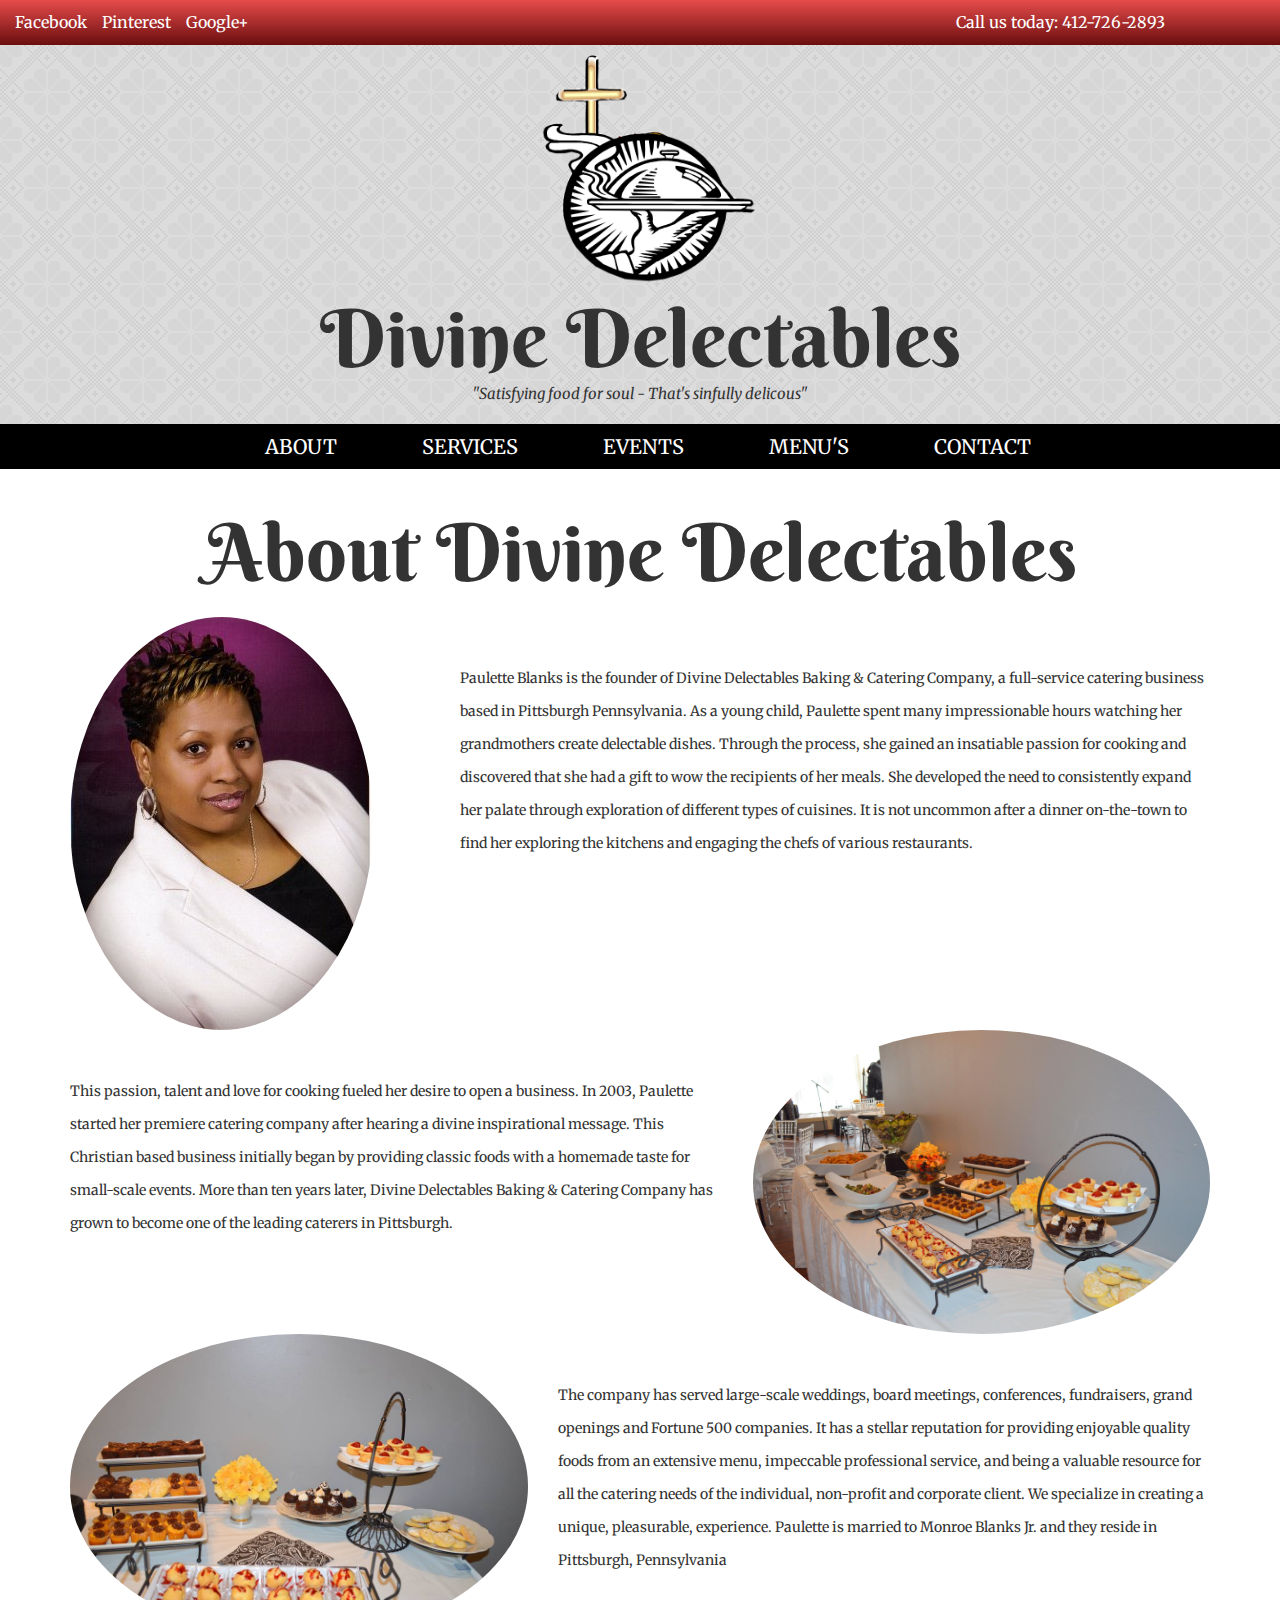
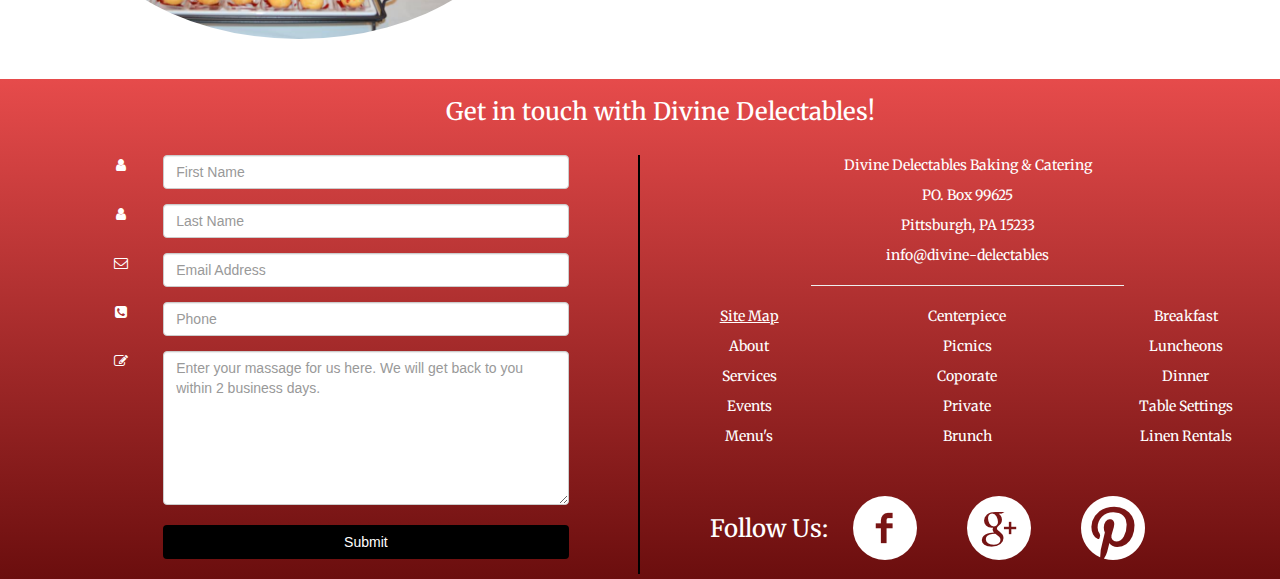
==== about.html @ 44cd1f75 "Last edit" ====
<!DOCTYPE html>
<html lang="en">
  <head>
    <meta charset="utf-8">
    <meta http-equiv="X-UA-Compatible" content="IE=edge">
    <meta name="viewport" content="width=device-width, initial-scale=1">
    <!-- The above 3 meta tags *must* come first in the head; any other head content must come *after* these tags -->
    <title>Home | Divine Delectables</title>

    <link rel="stylesheet" type="text/css" href="css/reset.css">
    <link rel="stylesheet" type="text/css" href="css/style.css">
    <link rel="stylesheet" href="css/owl.carousel.css">

    <link href='https://fonts.googleapis.com/css?family=Berkshire+Swash' rel='stylesheet' type='text/css'>
    <link href='https://fonts.googleapis.com/css?family=Merriweather' rel='stylesheet' type='text/css'>

    <!-- Bootstrap -->
    <link href="css/bootstrap.min.css" rel="stylesheet">

    <link rel="stylesheet" href="https://maxcdn.bootstrapcdn.com/font-awesome/4.5.0/css/font-awesome.min.css">

    <style type="text/css">
    .social-header {
      height: 45px;
      background-color: #6c0f0f !important;
        background-repeat: repeat-x;
        filter: progid:DXImageTransform.Microsoft.gradient(startColorstr="#e64b4b", endColorstr="#6b0e0e");
        background-image: -khtml-gradient(linear, left top, left bottom, from(#e64b4b), to(#6b0e0e));
        background-image: -moz-linear-gradient(top, #e64b4b, #6b0e0e);
        background-image: -ms-linear-gradient(top, #e64b4b, #6b0e0e);
        background-image: -webkit-gradient(linear, left top, left bottom, color-stop(0%, #e64b4b), color-stop(100%, #6b0e0e));
        background-image: -webkit-linear-gradient(top, #e64b4b, #6b0e0e);
        background-image: -o-linear-gradient(top, #e64b4b, #6b0e0e);
        background-image: linear-gradient(#e64b4b, #6b0e0e);
      position: relative;
      width: 100%;
      z-index: -1;
    }
    .social-header-icons {
      display: flex;
      height: 100%;
    }
    .social-header-icons li {
      margin-left: 15px;
      color: white;
      list-style: none;
      align-self: center; 
      font-family: 'Merriweather', serif !important;
      font-size: 16px;
    }
    .phone-number:last-child {
      margin-left: auto;
      align-self: center;
      margin-right: 9%;
    } 
    h1 {
      margin: 0px;
      font-family: 'Berkshire Swash', cursive;
      font-size: 8rem;
    }
    #logo p {
      margin: 0px;
      padding-bottom: 20px;
      font-style: italic;
      font-size: 1.5rem !important;
    }
    #hero-image {
      position: relative;
    }

    #header {
      background: black;

      color: white;
      padding: 10px;
      width:100%;
      z-index: 100;
      height: 45px;
      display: flex;
    }
    #header li {
      margin-left: 15px;
      color: white;
      list-style: none;
      align-self: center; 
    }
    .navigation {
      margin: 0 auto;
    }
    .navigation li {
      padding: 0px 35px;
      font-size: 2rem;
    }
    .navigation li a {
      color: white;
    }
    .member-thumb {
      margin-top: 58px;
    }
    </style>
    <script src="https://code.jquery.com/jquery-1.12.0.min.js"></script>
    <!-- HTML5 shim and Respond.js for IE8 support of HTML5 elements and media queries -->
    <!-- WARNING: Respond.js doesn't work if you view the page via file:// -->
    <!--[if lt IE 9]>
      <script src="https://oss.maxcdn.com/html5shiv/3.7.2/html5shiv.min.js"></script>
      <script src="https://oss.maxcdn.com/respond/1.4.2/respond.min.js"></script>
    <![endif]-->
  </head>
  <body>
    
    <header class="social-header">
      <ul class="social-header-icons">
          <li>Facebook</li>
          <li>Pinterest</li>
          <li>Google+</li>
          <li class="phone-number">Call us today: 412-726-2893</li>
      </ul>
    </header>

    <div class="text-center" id="logo">
      <a href="index.html"><img src="images/divine-logo.png" width="250px" height="250px"></a>
      <h1>Divine Delectables</h1>
      <p>"Satisfying food for soul - That's sinfully delicous"</p>
    </div>

    <div id="header">
        <ul class="social-header-icons navigation">
          <li><a href="">ABOUT</a></li>
          <li><a href="service.html">SERVICES</a></li>
          <li><a href="#">EVENTS</a></li>
          <li><a href="menu.html">MENU'S</a></li>
          <li><a href="index.html#contact">CONTACT</a></li>
        </ul>
    </div>





    <div id="about-section" style="padding-bottom: 40px;"></div>

    <div class="container">
      <div class="row about-page text-center">
        <h1>About Divine Delectables</h1>
        <br>
        <div class="col-md-4">
          <img src="images/bio-pic.bmp" class="img-responsive img-circle">
        </div>
        <div class="col-md-8 text-left about-page-text">
          <p>Paulette Blanks is the founder of Divine Delectables  Baking & Catering Company, a full-service catering business based in Pittsburgh Pennsylvania. As a young child, Paulette spent many impressionable hours watching her grandmothers create delectable dishes. Through the process, she gained an insatiable passion for cooking and discovered that she had a gift to wow the recipients of her meals. She developed the need to consistently expand her palate through exploration of different types of cuisines. It is not uncommon after a dinner on-the-town to find her exploring the kitchens and engaging the chefs of various restaurants.</p>
        </div>
      </div>
      <div class="row about-page text-center">
        <div class="col-md-7 text-left about-page-text">
          <p>This passion, talent and love for cooking fueled her desire to open a business. In 2003, Paulette started her premiere catering company after hearing a divine inspirational message. This Christian based business initially began by providing classic foods with a homemade taste for small-scale events. More than ten years later, Divine Delectables Baking & Catering Company has grown to become one of the leading caterers in Pittsburgh.</p>
        </div>
        <div class="col-md-5">
          <img src="images/divine.jpg" class="img-responsive img-circle">
        </div>
      </div>
      <div class="row about-page text-center">
        <div class="col-md-5">
          <img src="images/parallax1.jpg" class="img-responsive img-circle">
        </div>
        <div class="col-md-7 text-left about-page-text">
          <p>The company has served large-scale weddings, board meetings, conferences, fundraisers, grand openings and Fortune 500 companies. It has a stellar reputation for providing enjoyable quality foods from an extensive menu, impeccable professional service, and being a valuable resource for all the catering needs of the individual, non-profit and corporate client. We specialize in creating a unique, pleasurable, experience. Paulette is married to Monroe Blanks Jr. and they reside in Pittsburgh, Pennsylvania</p>
        </div>
      </div>
    </div>


    <br>
    <br>




    <div class="container contact-section" id="contact">
      <div class="row text-center">
        <h3>Get in touch with Divine Delectables!</h3><br>
        <div class="col-md-6" style="border-right: 2px solid black;">
          <form class="form-horizontal" method="post">
                             <fieldset>
                                 <div class="form-group">
                                     <span class="col-md-1 col-md-offset-2 text-center"><i class="fa fa-user bigicon"></i></span>
                                     <div class="col-md-8">
                                         <input id="fname" name="name" type="text" placeholder="First Name" class="form-control">
                                     </div>
                                 </div>
                                 <div class="form-group">
                                     <span class="col-md-1 col-md-offset-2 text-center"><i class="fa fa-user bigicon"></i></span>
                                     <div class="col-md-8">
                                         <input id="lname" name="name" type="text" placeholder="Last Name" class="form-control">
                                     </div>
                                 </div>

                                 <div class="form-group">
                                     <span class="col-md-1 col-md-offset-2 text-center"><i class="fa fa-envelope-o bigicon"></i></span>
                                     <div class="col-md-8">
                                         <input id="email" name="email" type="text" placeholder="Email Address" class="form-control">
                                     </div>
                                 </div>

                                 <div class="form-group">
                                     <span class="col-md-1 col-md-offset-2 text-center"><i class="fa fa-phone-square bigicon"></i></span>
                                     <div class="col-md-8">
                                         <input id="phone" name="phone" type="text" placeholder="Phone" class="form-control">
                                     </div>
                                 </div>

                                 <div class="form-group">
                                     <span class="col-md-1 col-md-offset-2 text-center"><i class="fa fa-pencil-square-o bigicon"></i></span>
                                     <div class="col-md-8">
                                         <textarea class="form-control" id="message" name="message" placeholder="Enter your massage for us here. We will get back to you within 2 business days." rows="7"></textarea>
                                         <br>
                                         <button type="submit" class="btn btn-custom btn-block">Submit</button>
                                     </div>
                                 </div>

                             </fieldset>
                         </form>
        </div>
        <div class="col-md-6">
          <p>Divine Delectables Baking & Catering</p>
          <p>PO. Box 99625</p>
          <p>Pittsburgh, PA 15233</p>
          <p>info@divine-delectables</p>
          <hr>
          <div class="row">
            <div class="col-md-4">
              <p><u>Site Map</u></p>
              <p>About</p>
              <p>Services</p>
              <p>Events</p>
              <p>Menu's</p>
            </div>
            <div class="col-md-4">
              <p>Centerpiece</p>
              <p>Picnics</p>
              <p>Coporate</p>
              <p>Private</p>
              <p>Brunch</p>
            </div>
            <div class="col-md-4">
              <p>Breakfast</p>
              <p>Luncheons</p>
              <p>Dinner</p>
              <p>Table Settings</p>
              <p>Linen Rentals</p>
            </div>
          </div><br><br>
          <div class="col-md-12 social-footer">
            <h3>Follow Us:</h3>
            <ul class="social-footer-buttons">
              <li><a href="https://www.facebook.com/divine.delectables1/info/?tab=overview"><img src="images/facebook.png"></a></li>
              <li><a href=""><img src="images/google.png"></a></li>
              <li><a href=""><img src="images/pinterest.png"></a></li>
            </ul>
          </div>
        </div>
      </div>
    </div>







    


    <script src="js/bootstrap.min.js"></script>
    <script src="js/jquery.sticky.js"></script>
    <script src="js/owl.carousel.min.js"></script>
    <script>
      $(window).load(function(){
        $("#header").sticky({ topSpacing: 0 });
      });
    </script>
    <script>
      var owl = $('.owl-carousel');
      owl.owlCarousel({
          items:4,
          loop:true,
          margin:10,
          autoplay:true,
          autoplayTimeout:1000,
          autoplayHoverPause:true
      });
    </script>
  </body>
</html>
---- css/style.css ----
hr {
	width: 50%;
}

h3 {
	font-family: 'Merriweather', serif !important;
}

.btn-custom {
	background-color: black;
	color: white;
}

.main-content h1 {
	font-size: 6.5rem !important;
	font-family: 'Berkshire Swash', cursive;
	margin-top: 15px;
}

p, .navigation li {
	font-family: 'Merriweather', serif;
}

#logo {
	background-image: url('../images/norwegian_rose_@2X.png');
}
#main-breakfast p,
#main-apps p,
#main-buffet p,
#main-dessert p {
	font-size: 3rem;
}
.parallax {
  height: 350px;
  width: 100%;
  background-position: 50% 50%;
  background-repeat: no-repeat;
  background-attachment: fixed;
  background-size: cover;
}
.parallax-1 {
  background-image: url('../images/parallax.jpg');
}
.parallax-2 {
  background-image: url('../images/parallax1.jpg');
}
.parallax-3 {
  background-image: url('../images/parallax2.jpg');
}

.parallax-header h1 {
  text-align: center;
  color: white;
  margin-top: 95px;
  font-family: 'Berkshire Swash', cursive;
}

.contact-section {
    height: 500px;
    background-color: #6c0f0f !important;
      background-repeat: repeat-x;
      filter: progid:DXImageTransform.Microsoft.gradient(startColorstr="#e64b4b", endColorstr="#6b0e0e");
      background-image: -khtml-gradient(linear, left top, left bottom, from(#e64b4b), to(#6b0e0e));
      background-image: -moz-linear-gradient(top, #e64b4b, #6b0e0e);
      background-image: -ms-linear-gradient(top, #e64b4b, #6b0e0e);
      background-image: -webkit-gradient(linear, left top, left bottom, color-stop(0%, #e64b4b), color-stop(100%, #6b0e0e));
      background-image: -webkit-linear-gradient(top, #e64b4b, #6b0e0e);
      background-image: -o-linear-gradient(top, #e64b4b, #6b0e0e);
      background-image: linear-gradient(#e64b4b, #6b0e0e);

      padding: 0px !important;
      margin: 0px !important;
      width: 100% !important;
      color: white;
}
.contact-section h3 {
    margin-left: 40px;
}


.social-footer {
    display: flex;
}
.social-footer-buttons {
    display: inline-flex;
    margin: auto 0;
}
.social-footer-buttons li {
    padding: 0px 25px;
}



.about-page-text {
  line-height: 33px;
  margin-top: 45px;
}







.carousel .item {
  height: 375px;
}

.item img {
    position: absolute;
    top: -246px;
    left: 0;
    min-height: 300px;
}










.member-content .social-content li a{
    display:inline-block;
    padding:0;
    min-width:40px;
    height:40px;
    font-size:21px;
    line-height:40px;
    color:red;
    border-radius:5px;
    box-shadow:0 3px 0 0 transparent;
    -webkit-transition:all .3s ease-out;
    transition:all .3s ease-out;
}

.member-content .details {
    margin:20px 0 0 20px;
    position:relative;
    padding:30px;
    padding-left:100px;
    background:#f5f5f5;
    border-radius:10px;
    box-shadow:5px 5px 0 rgba(0,0,0,0.08);
    -webkit-transition:all .3s ease-out;
    transition:all .3s ease-out;
}

.member-content {
    margin-bottom:30px;
}

.member-thumb{
    text-align:center;
}

.member-thumb h4{
    font-size:21px;
    margin:10px 0;
}

.member-thumb .title{
    font-family: 'Merriweather', serif !important;
    font-size:18px;
    margin:10px 0;
    color:black;
}



.member-content:hover .details {
    background: red;
    color:#fff;
}

.member-content.right .details {
    margin:20px 20px 0 0;
    box-shadow:-5px 5px 0 rgba(0,0,0,0.08);
}

.member-content .details:after {
    display:block;
    content:"";
    position:absolute;
    left:-18px;
    top:30px;
    width:0px;
    height:0px;
    background:transparent;
    border:20px solid transparent;
    border-left:20px solid #f5f5f5;
    box-shadow:-3px 0 0 rgba(0,0,0,0.08);
    -webkit-transform:rotate(-45deg);
    transform:rotate(-45deg);
    -webkit-transition:border-left-color .3s ease-out;
    transition:border-left-color .3s ease-out;
}

.member-content.right .details:after {
    position:absolute;
    left:auto;
    right:-17px;
    border-left:20px solid transparent;
    border-right:20px solid #f5f5f5;
    box-shadow:3px 0 0 0 rgba(0,0,0,0.08);
    -webkit-transform:rotate(45deg);
    transform:rotate(45deg);
    -webkit-transition:border-right-color .3s ease-out;
    transition:border-right-color .3s ease-out;
}

.member-content:hover .details:after {
    border-left-color:red;
}

.member-content.right:hover .details:after {
    border-left-color:transparent;
    border-right-color:red;
}

.member-content .details:before {
    display:block;
    content:"\201D";
    position:absolute;
    left:20px;
    top:50px;
    font-size:120px;
    font-weight:800;
    line-height:60px;
    font-family:Arial;
    color:red;
    -webkit-transition:all .3s ease-out;
    transition:all .3s ease-out;
}

.member-content:hover .details:before {
    color:#fff;
}

.member-content .social-content {
    list-style:none;
    margin:0;
    padding:0;
}

.member-content .social-content li {
    display:inline;
    text-align:center;
    margin:0 2px;
}

.member-content:hover .social-content li a {
    color:#fff;
}

.member-content .social-content li a:hover{
    background: black;
    color:#5ccr9df;
    box-shadow:0 3px 0 0 rgba(0,0,0,0.05);
}
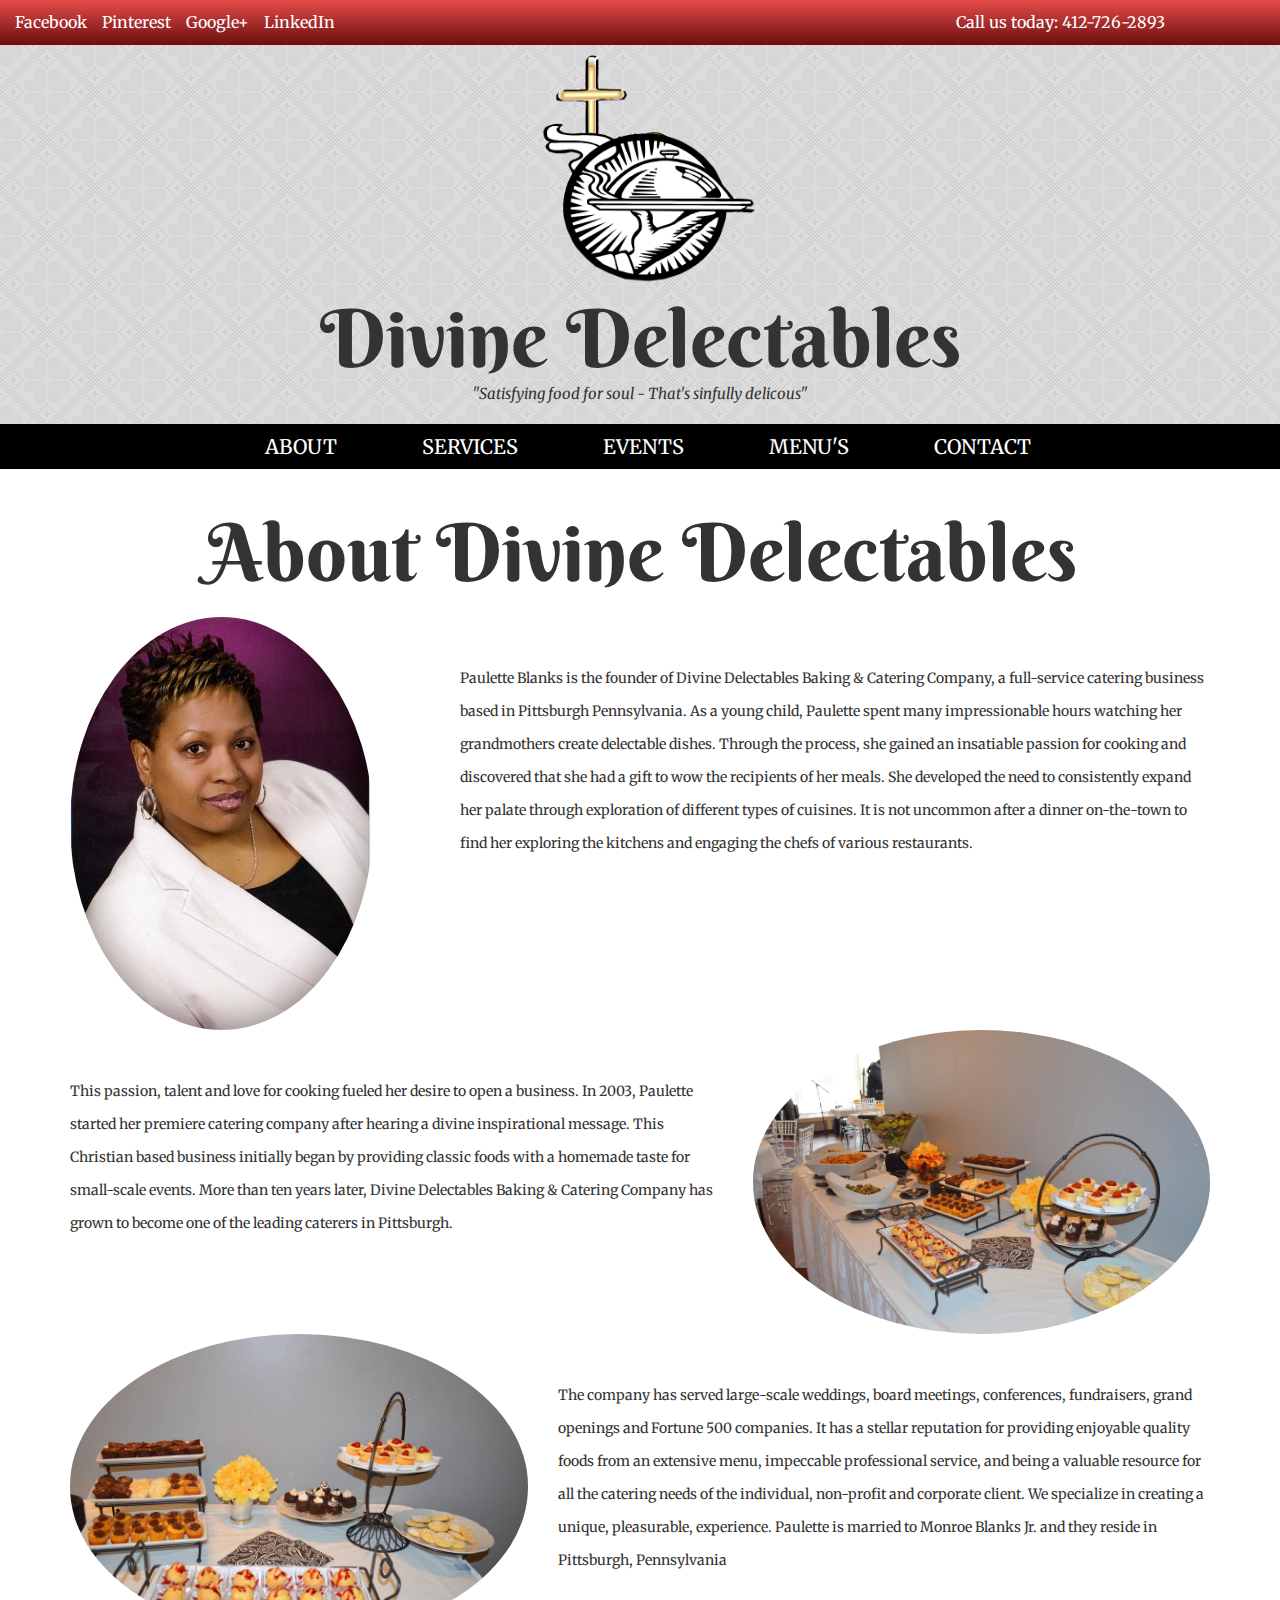
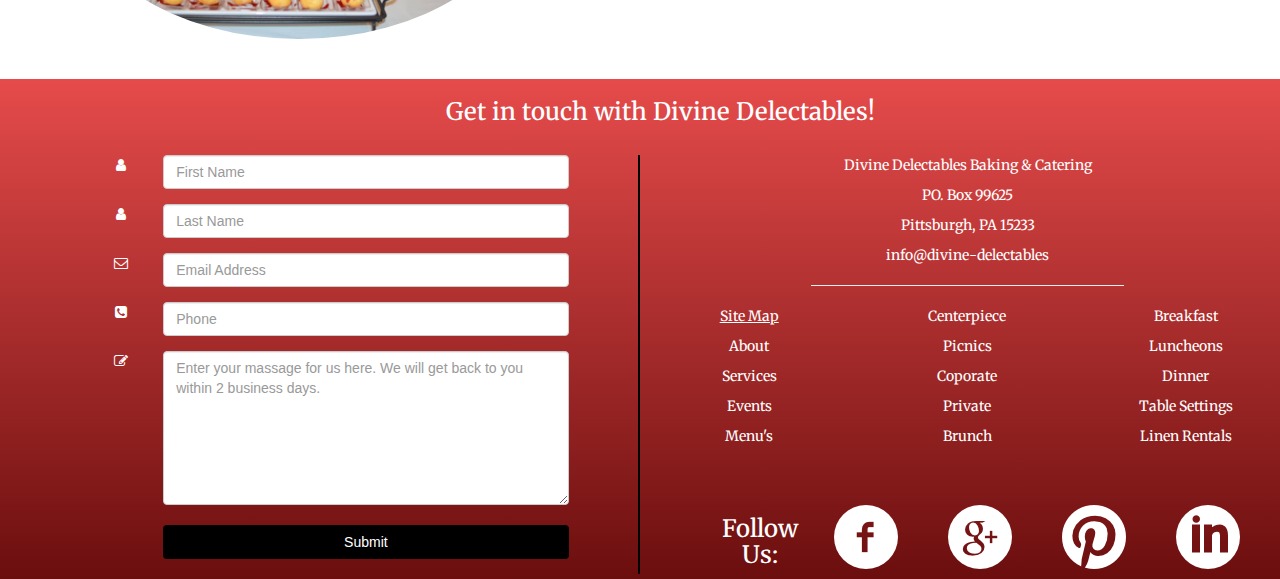
==== commit 0713ae41: "Added linkedIn button" ====
--- a/about.html
+++ b/about.html
@@ -113,6 +113,7 @@
           <li>Facebook</li>
           <li>Pinterest</li>
           <li>Google+</li>
+          <li>LinkedIn</li>
           <li class="phone-number">Call us today: 412-726-2893</li>
       </ul>
     </header>
@@ -255,6 +256,7 @@
               <li><a href="https://www.facebook.com/divine.delectables1/info/?tab=overview"><img src="images/facebook.png"></a></li>
               <li><a href=""><img src="images/google.png"></a></li>
               <li><a href=""><img src="images/pinterest.png"></a></li>
+              <li><a href=""><img src="images/linkedin.png"></a></li>
             </ul>
           </div>
         </div>
